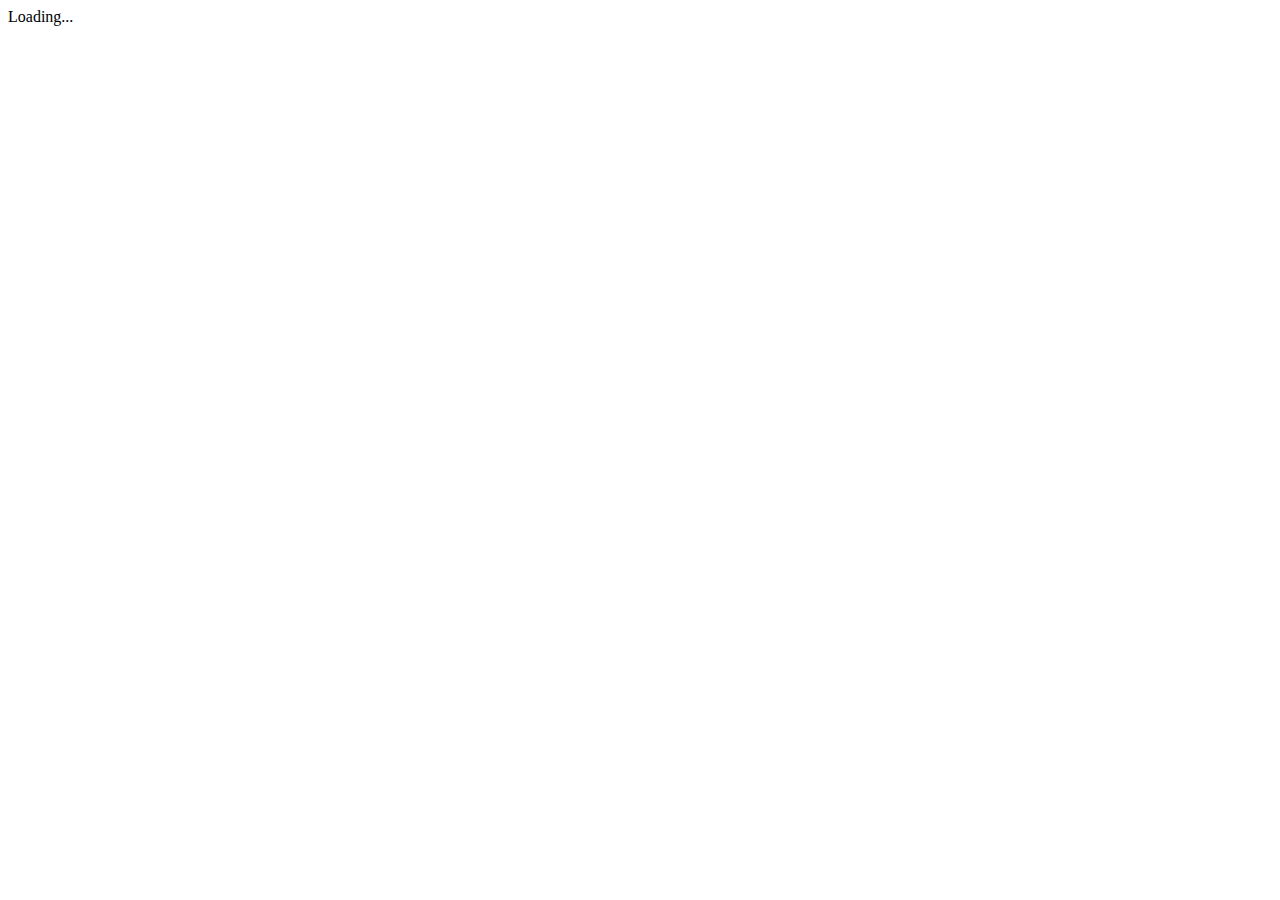
==== src/index.html @ e775151b "chore: initial commit from angular-cli" ====
<!doctype html>
<html>
<head>
  <meta charset="utf-8">
  <title>AngularTourOfHeroes</title>
  <base href="/">

  <meta name="viewport" content="width=device-width, initial-scale=1">
  <link rel="icon" type="image/x-icon" href="favicon.ico">
</head>
<body>
  <app-root>Loading...</app-root>
</body>
</html>
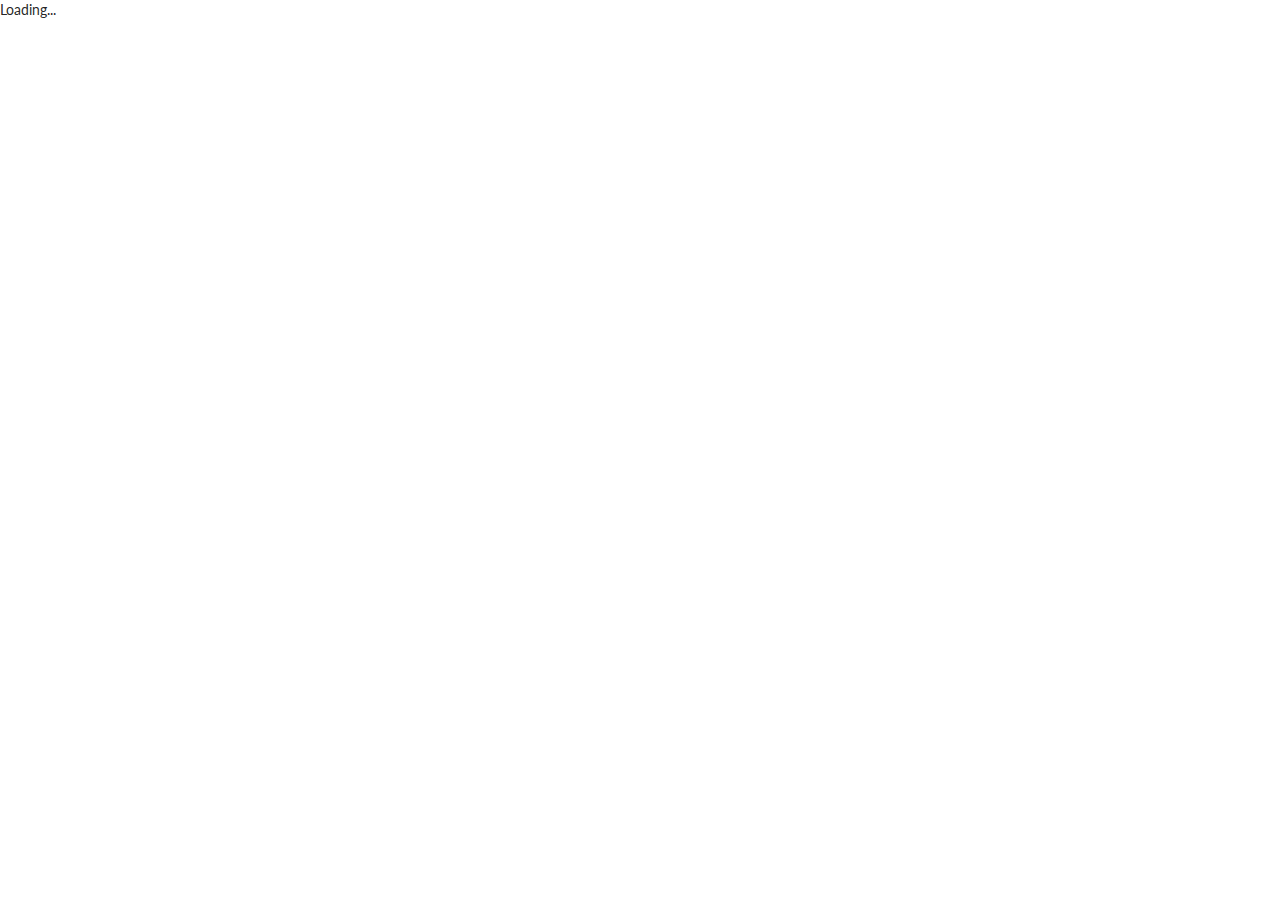
==== commit 75a92bbc: "added unit tests" ====
--- a/src/index.html
+++ b/src/index.html
@@ -1,14 +1,14 @@
 <!doctype html>
 <html>
 <head>
-  <meta charset="utf-8">
-  <title>AngularTourOfHeroes</title>
-  <base href="/">
-
-  <meta name="viewport" content="width=device-width, initial-scale=1">
-  <link rel="icon" type="image/x-icon" href="favicon.ico">
+	<meta charset="utf-8">
+	<title>Angular Tour Of Heroes</title>
+	<!-- Base Href set in @NgModule -->
+	<link rel="stylesheet" href="styles.css">
+	<meta name="viewport" content="width=device-width, initial-scale=1">
+	<link rel="icon" type="image/x-icon" href="favicon.ico">
 </head>
 <body>
-  <app-root>Loading...</app-root>
+	<my-app>Loading...</my-app>
 </body>
 </html>
--- a/src/styles.css
+++ b/src/styles.css
@@ -0,0 +1,10 @@
+@import './app/vendor/semantic.min.css';
+ .standardMargin {
+	margin-top: 0.5em;
+    margin-bottom: 0.5em;
+    margin-right: 1.0em;
+    margin-left: 1.0em;
+  }
+  .standardMarginTop {
+	margin-top: 0.5em;
+ }
